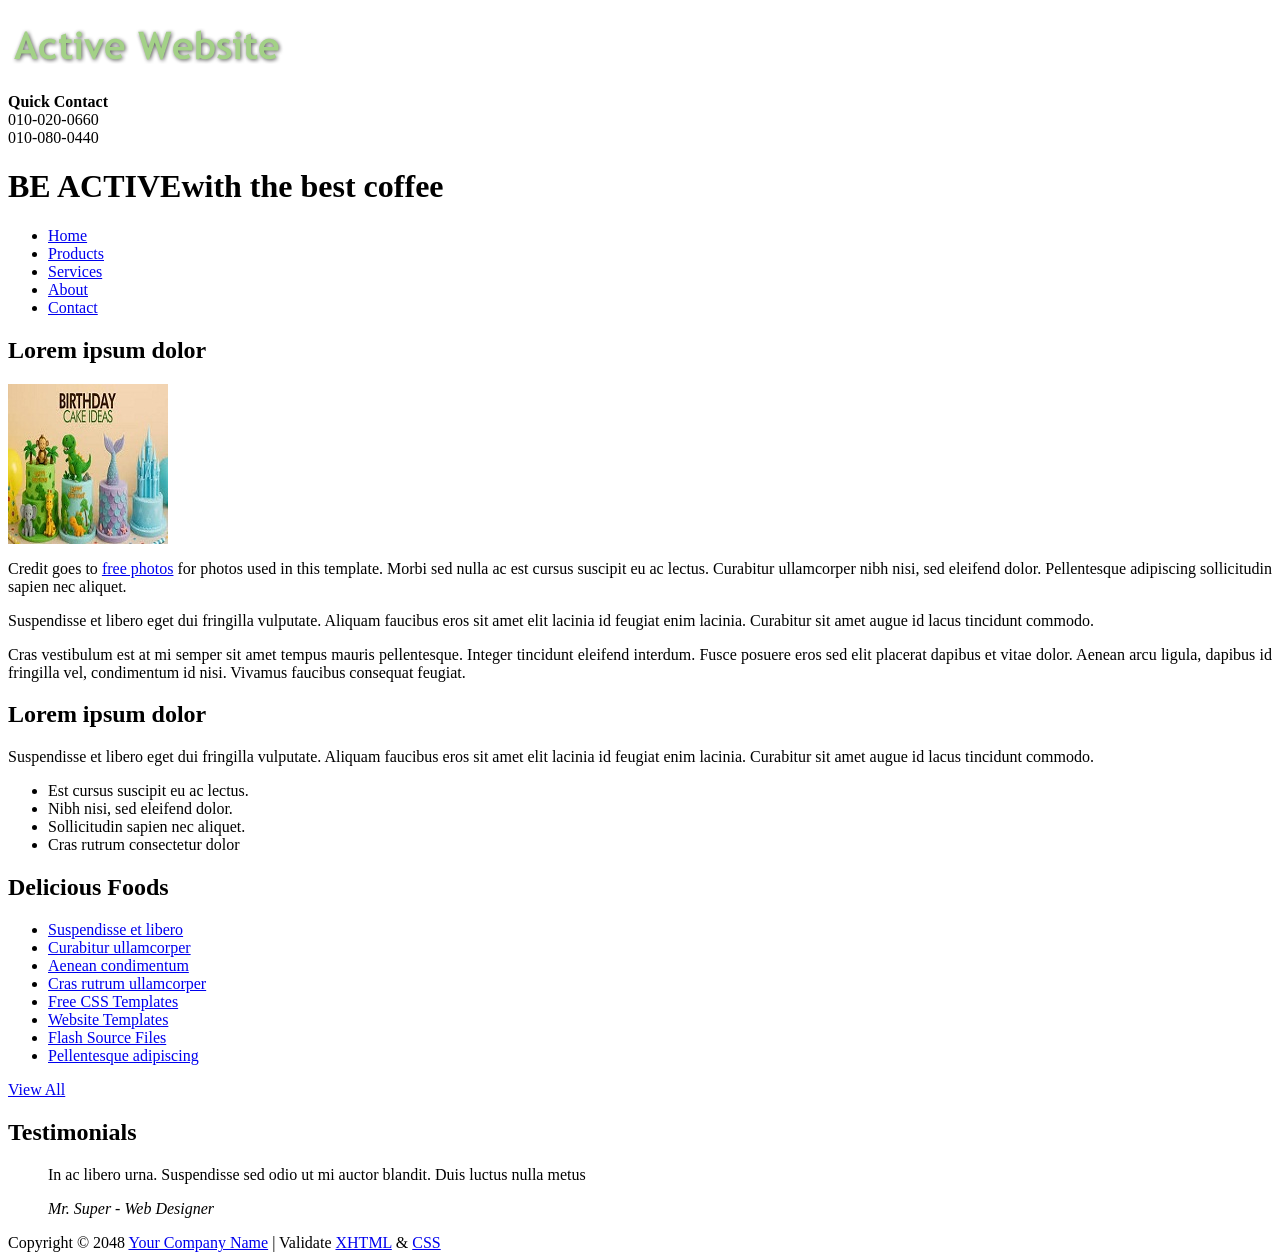
==== about.html @ b4d4186c "Add files via upload" ====
<!DOCTYPE html PUBLIC "-//W3C//DTD XHTML 1.0 Transitional//EN" "http://www.w3.org/TR/xhtml1/DTD/xhtml1-transitional.dtd">
<html xmlns="http://www.w3.org/1999/xhtml">
<head>
<meta http-equiv="Content-Type" content="text/html; charset=utf-8" />
<title>Active Website - About Page</title>
<meta name="keywords" content="" />
<meta name="description" content="" />
<link href="templatemo_style.css" rel="stylesheet" type="text/css" />

</head>
<body> 

<div id="templatemo_wrapper">

    <div id="templatemo_header">
        
        <div id="site_title">
   		  	<h1><a href="#"><img src="images/templatemo_logo.png" alt="Free CSS Templates" title="Free CSS Templates" /></a></h1>
        </div><!-- end of site_title -->
        
        <div id="header_address">
        	<strong>Quick Contact</strong><br />
            010-020-0660<br />
            010-080-0440
      	</div>	  

  </div><!-- end of header -->
    
    <div id="templatemo_middle">
    	
        <div id="templatemo_banner">
        	
            <h1>BE ACTIVE<span>with the best coffee</span></h1>
            
        </div>
        
        <div id="templatemo_menu">
                
            <ul>
                <li><a href="index.html">Home</a></li>
                <li><a href="products.html">Products</a></li>
                <li><a href="services.html">Services</a></li>
                <li><a href="about.html" class="current">About</a></li>
                <li><a href="contact.html">Contact</a></li>
          	</ul>   	
        
      </div> <!-- end of templatemo_menu -->
      
    </div>
    
    <div id="templatemo_main">
    
    	<div id="templatemo_content">
        
            <h2>Lorem ipsum dolor</h2>
            
            <div class="image_wrapper fl_img"><img src="images/templatemo_image_05.jpg" alt="image" /></div>
            <p align="justify">Credit goes to <a href="http://www.photovaco.com" target="_blank">free photos</a> for photos used in this template. Morbi sed nulla ac est cursus suscipit eu ac lectus. Curabitur  ullamcorper nibh nisi, sed eleifend dolor. Pellentesque adipiscing  sollicitudin sapien nec aliquet.</p>
          <p align="justify">Suspendisse et libero eget dui fringilla vulputate. Aliquam faucibus eros sit amet elit lacinia id feugiat enim lacinia. Curabitur sit amet augue id lacus tincidunt commodo. </p>
          <p align="justify">Cras vestibulum est at mi semper sit amet tempus mauris pellentesque. Integer tincidunt eleifend interdum. Fusce posuere eros sed elit placerat dapibus et vitae dolor. Aenean arcu ligula, dapibus id fringilla vel, condimentum id nisi. Vivamus faucibus consequat feugiat.</p>
          <div class="cleaner_h60"></div>
            
             <h2>Lorem ipsum dolor</h2>
             <p>Suspendisse et libero eget dui fringilla vulputate. Aliquam faucibus eros sit amet elit lacinia id feugiat enim lacinia. Curabitur sit amet augue id lacus tincidunt commodo. </p>
            <ul class="templatemo_list">
                <li>Est cursus suscipit eu ac lectus.</li>
                <li>Nibh nisi, sed eleifend dolor. </li>
                <li>Sollicitudin sapien nec aliquet. </li>
                <li>Cras rutrum  consectetur dolor </li>
            </ul>
            
        </div>
        
        <div id="templatemo_sidebar">
            
            <h2>Delicious Foods</h2>
            
            <ul class="templatemo_list">
                <li><a href="#">Suspendisse et libero</a></li>
                <li><a href="#">Curabitur ullamcorper</a></li>
                <li><a href="#">Aenean condimentum</a></li>
                <li><a href="#">Cras rutrum ullamcorper</a></li>
                
                <li><a href="#">Free CSS Templates</a></li>
                <li><a href="#">Website Templates</a></li>
                <li><a href="#">Flash Source Files</a></li>
                <li><a href="#">Pellentesque adipiscing</a></li>
            </ul>
            
            <div class="button"><a href="#">View All</a></div>
            
            <div class="cleaner_h40"></div>
            
            <h2>Testimonials</h2>
            <blockquote>
            <p>In ac libero urna. Suspendisse sed odio ut mi auctor blandit. Duis luctus nulla metus</p>
            
            <cite>Mr. Super - <span>Web Designer</span></cite>
            </blockquote> 
        
        </div>
    
    	<div class="cleaner"></div>
    </div>

</div> <!-- end of wrapper -->

<div id="templatemo_footer_wrapper">

     <div id="templatemo_footer">
    
        Copyright © 2048 <a href="#">Your Company Name</a> <!-- Credit: www.templatemo.com -->| 
        Validate <a href="http://validator.w3.org/check?uri=referer">XHTML</a> &amp; 
        		 <a href="http://jigsaw.w3.org/css-validator/check/referer">CSS</a>
    
    </div> <!-- end of templatemo_footer -->
    
</div>
<!-- templatemo 252 active -->
<!-- 
Active Template 
http://www.templatemo.com/preview/templatemo_252_active 
-->
</body>
</html>
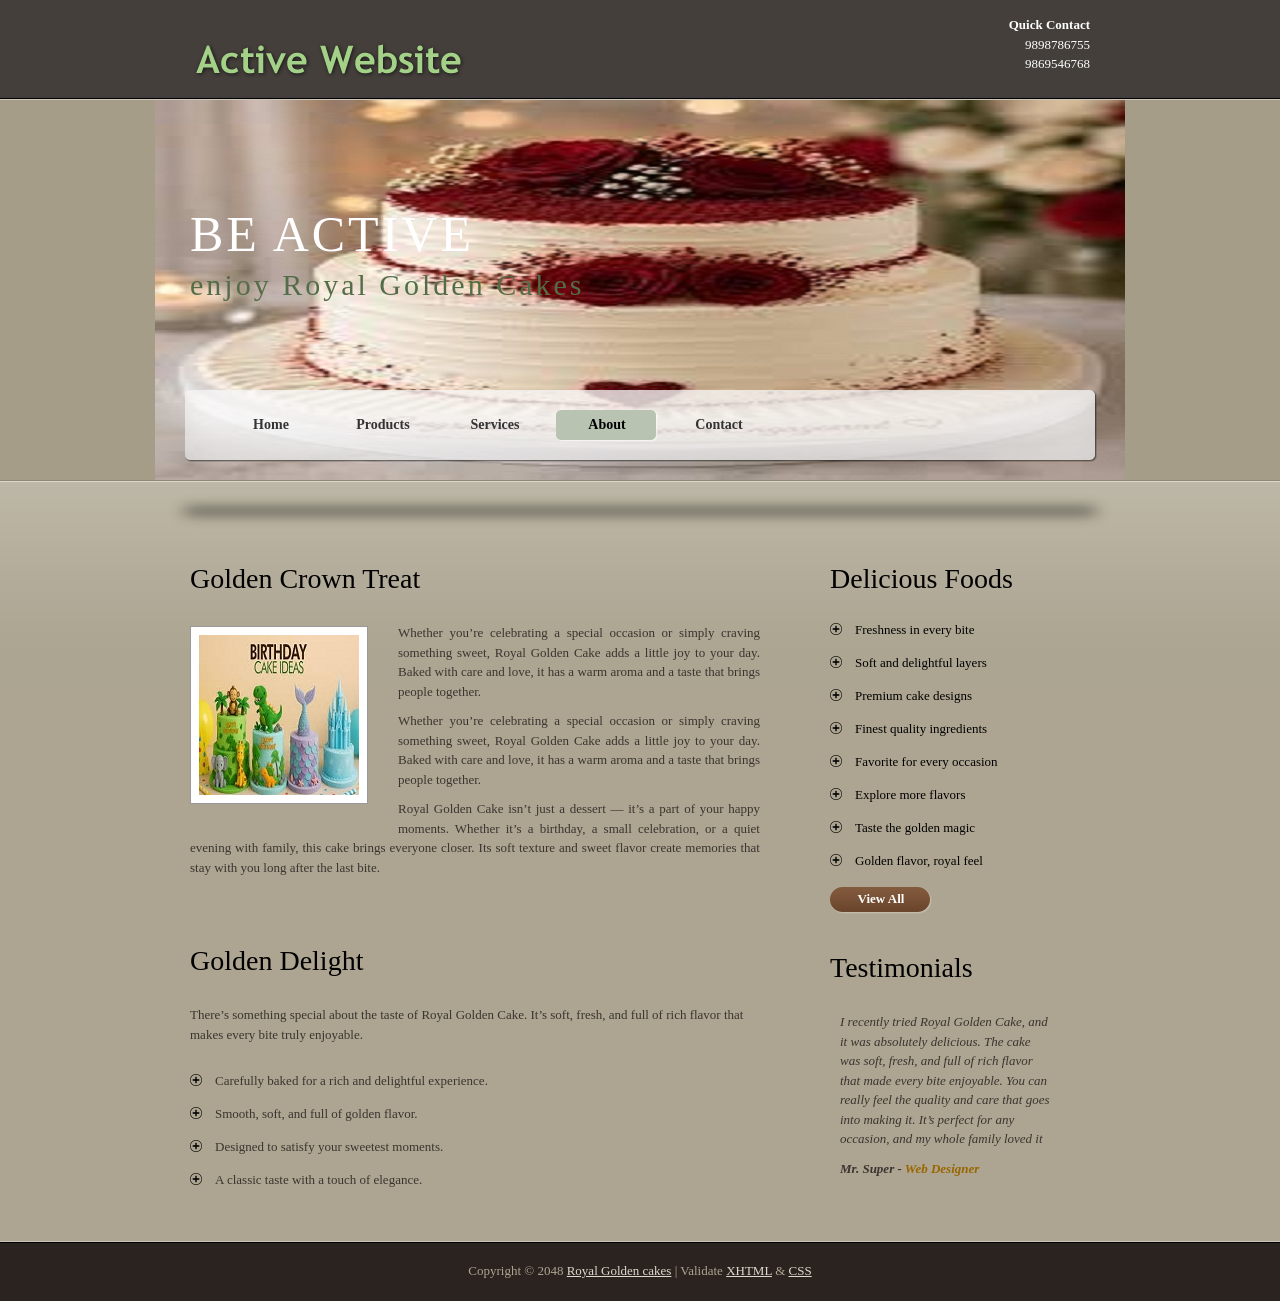
==== commit ab647e89: "Update about.html" ====
--- a/about.html
+++ b/about.html
@@ -2,7 +2,7 @@
 <html xmlns="http://www.w3.org/1999/xhtml">
 <head>
 <meta http-equiv="Content-Type" content="text/html; charset=utf-8" />
-<title>Active Website - About Page</title>
+<title>ROYAL GOLDEN CAKE- About Page</title>
 <meta name="keywords" content="" />
 <meta name="description" content="" />
 <link href="templatemo_style.css" rel="stylesheet" type="text/css" />
@@ -20,8 +20,9 @@
         
         <div id="header_address">
         	<strong>Quick Contact</strong><br />
-            010-020-0660<br />
-            010-080-0440
+           9898786755
+<br />9869546768
+           
       	</div>	  
 
   </div><!-- end of header -->
@@ -30,7 +31,8 @@
     	
         <div id="templatemo_banner">
         	
-            <h1>BE ACTIVE<span>with the best coffee</span></h1>
+            <h1>BE ACTIVE<span>
+enjoy Royal Golden Cakes</span></h1>
             
         </div>
         
@@ -52,21 +54,21 @@
     
     	<div id="templatemo_content">
         
-            <h2>Lorem ipsum dolor</h2>
+            <h2>Golden Crown Treat</h2>
             
             <div class="image_wrapper fl_img"><img src="images/templatemo_image_05.jpg" alt="image" /></div>
-            <p align="justify">Credit goes to <a href="http://www.photovaco.com" target="_blank">free photos</a> for photos used in this template. Morbi sed nulla ac est cursus suscipit eu ac lectus. Curabitur  ullamcorper nibh nisi, sed eleifend dolor. Pellentesque adipiscing  sollicitudin sapien nec aliquet.</p>
-          <p align="justify">Suspendisse et libero eget dui fringilla vulputate. Aliquam faucibus eros sit amet elit lacinia id feugiat enim lacinia. Curabitur sit amet augue id lacus tincidunt commodo. </p>
-          <p align="justify">Cras vestibulum est at mi semper sit amet tempus mauris pellentesque. Integer tincidunt eleifend interdum. Fusce posuere eros sed elit placerat dapibus et vitae dolor. Aenean arcu ligula, dapibus id fringilla vel, condimentum id nisi. Vivamus faucibus consequat feugiat.</p>
+            <p align="justify">Whether you’re celebrating a special occasion or simply craving something sweet, Royal Golden Cake adds a little joy to your day. Baked with care and love, it has a warm aroma and a taste that brings people together.</p>
+          <p align="justify">Whether you’re celebrating a special occasion or simply craving something sweet, Royal Golden Cake adds a little joy to your day. Baked with care and love, it has a warm aroma and a taste that brings people together. </p>
+          <p align="justify">Royal Golden Cake isn’t just a dessert — it’s a part of your happy moments. Whether it’s a birthday, a small celebration, or a quiet evening with family, this cake brings everyone closer. Its soft texture and sweet flavor create memories that stay with you long after the last bite.</p>
           <div class="cleaner_h60"></div>
             
-             <h2>Lorem ipsum dolor</h2>
-             <p>Suspendisse et libero eget dui fringilla vulputate. Aliquam faucibus eros sit amet elit lacinia id feugiat enim lacinia. Curabitur sit amet augue id lacus tincidunt commodo. </p>
+             <h2>Golden Delight</h2>
+             <p>There’s something special about the taste of Royal Golden Cake. It’s soft, fresh, and full of rich flavor that makes every bite truly enjoyable. </p>
             <ul class="templatemo_list">
-                <li>Est cursus suscipit eu ac lectus.</li>
-                <li>Nibh nisi, sed eleifend dolor. </li>
-                <li>Sollicitudin sapien nec aliquet. </li>
-                <li>Cras rutrum  consectetur dolor </li>
+                <li>Carefully baked for a rich and delightful experience.</li>
+                <li>Smooth, soft, and full of golden flavor. </li>
+                <li>Designed to satisfy your sweetest moments. </li>
+                <li>A classic taste with a touch of elegance. </li>
             </ul>
             
         </div>
@@ -76,15 +78,15 @@
             <h2>Delicious Foods</h2>
             
             <ul class="templatemo_list">
-                <li><a href="#">Suspendisse et libero</a></li>
-                <li><a href="#">Curabitur ullamcorper</a></li>
-                <li><a href="#">Aenean condimentum</a></li>
-                <li><a href="#">Cras rutrum ullamcorper</a></li>
+                <li><a href="#">Freshness in every bite</a></li>
+                <li><a href="#">Soft and delightful layers</a></li>
+                <li><a href="#">Premium cake designs</a></li>
+                <li><a href="#">Finest quality ingredients</a></li>
                 
-                <li><a href="#">Free CSS Templates</a></li>
-                <li><a href="#">Website Templates</a></li>
-                <li><a href="#">Flash Source Files</a></li>
-                <li><a href="#">Pellentesque adipiscing</a></li>
+                <li><a href="#">Favorite for every occasion</a></li>
+                <li><a href="#">Explore more flavors</a></li>
+                <li><a href="#">Taste the golden magic</a></li>
+                <li><a href="#">Golden flavor, royal feel</a></li>
             </ul>
             
             <div class="button"><a href="#">View All</a></div>
@@ -93,7 +95,7 @@
             
             <h2>Testimonials</h2>
             <blockquote>
-            <p>In ac libero urna. Suspendisse sed odio ut mi auctor blandit. Duis luctus nulla metus</p>
+            <p>I recently tried Royal Golden Cake, and it was absolutely delicious. The cake was soft, fresh, and full of rich flavor that made every bite enjoyable. You can really feel the quality and care that goes into making it. It’s perfect for any occasion, and my whole family loved it</p>
             
             <cite>Mr. Super - <span>Web Designer</span></cite>
             </blockquote> 
@@ -109,7 +111,7 @@
 
      <div id="templatemo_footer">
     
-        Copyright © 2048 <a href="#">Your Company Name</a> <!-- Credit: www.templatemo.com -->| 
+        Copyright © 2048 <a href="#">Royal Golden cakes</a> <!-- Credit: www.templatemo.com -->| 
         Validate <a href="http://validator.w3.org/check?uri=referer">XHTML</a> &amp; 
         		 <a href="http://jigsaw.w3.org/css-validator/check/referer">CSS</a>
     
@@ -122,4 +124,4 @@
 http://www.templatemo.com/preview/templatemo_252_active 
 -->
 </body>
-</html>+</html>
--- a/templatemo_style.css
+++ b/templatemo_style.css
@@ -0,0 +1,376 @@
+/*
+Credit: http://www.templatemo.com
+*/
+
+/* 
+Active Template 
+http://www.templatemo.com/preview/templatemo_252_active 
+*/
+body {
+	margin: 0px;
+	padding: 0px;
+	color: #3a3430;
+	font-family: Georgia, "Times New Roman", Times, serif;
+	font-size: 13px;
+	line-height:1.5em; 
+	background-color: #ada591;
+	background-image: url(images/templatemo_body.jpg);
+	background-repeat: repeat-x;
+}
+
+a, a:link, a:visited {
+	color: #000000;
+	text-decoration: underline;
+}
+
+a:hover {
+	color: #990000;
+	text-decoration: none;
+}
+
+p { margin: 0px; padding: 0 0 10px 0; }
+img { border: none; }
+
+h1 { font-size: 40px; font-weight: bold; margin: 0 0 30px 0; padding: 5px 0; color: #000; }
+h2 { font-size: 28px; font-weight: normal; line-height: 28px; margin: 0 0 30px 0; padding: 0; color: #000; 	/* text-shadow: 1px 1px 1px #555; */ }
+h3 { font-size: 21px; margin: 0 0 20px 0; padding: 0; padding: 0; color: #000; }
+h4 { font-size: 18px; font-weight: normal; margin: 0 0 20px 0; padding: 0; color: #000; }
+h5 { font-size: 16px; margin: 0 0 10px 0; padding: 0; color: #333; }
+h6 { font-size: 14px; margin: 0 0 5px 0; padding: 0;}
+
+.cleaner { clear: both; width: 100%; height: 0px; font-size: 0px;  }
+.cleaner_h10 { clear: both; width:100%; height: 10px; }
+.cleaner_h20 { clear: both; width:100%; height: 20px; }
+.cleaner_h30 { clear: both; width:100%; height: 30px; }
+.cleaner_h40 { clear: both; width:100%; height: 40px; }
+.cleaner_h50 { clear: both; width:100%; height: 50px; }
+.cleaner_h60 { clear: both; width:100%; height: 60px; }
+
+.margin_r30 { margin-right: 30px; }
+.margin_b20 { margin-bottom: 20px; }
+
+.vertical_divider { background: url(images/templatemo_vertical_divider.jpg) repeat-y right;  }
+.horizon_divider {  background: url(images/templatemo_hor_divider.jpg) repeat-x bottom; }
+
+.float_l {
+	float: left;
+}
+
+.float_r {
+	float: right;
+}
+
+.image_wrapper {
+	display: inline-block;
+	padding: 8px;
+	border: 1px solid #999;
+	background: #ffffff;
+	margin-bottom: 10px;
+}
+
+.image_wrapper2 {
+	display: inline-block;
+	padding: 4px;
+	border: 1px solid #999;
+	background: #ffffff;
+	margin-bottom: 10px;
+}
+
+.fl_img {
+	float: left;
+	margin: 3px 30px 15px 0;
+}
+.fr_img {
+	float: right;
+	margin: 3px 0 15px 15px;
+}
+
+blockquote { font-style: italic; margin-left: 10px;}
+cite { font-weight: bold; }
+cite span { color: #996600; }
+em { color: #000; }
+
+.templatemo_list {
+	margin: 20px 0;
+	padding: 0;
+	list-style: none;
+}
+
+.templatemo_list li {
+	background: transparent url(images/templatemo_list.png) no-repeat scroll 0 0px;
+	margin:0 0 20px;
+	padding:0 0 0 25px;
+	line-height: 1em;
+}
+
+.templatemo_list li a {
+	text-decoration: none;
+}
+
+.templatemo_list li a:hover {
+	text-decoration: underline;
+}
+
+.button a {
+	clear: both;
+	display: block;
+	width: 102px;
+	height: 25px;
+	padding: 2px 0 0 0;
+	margin-top: 15px;
+	background:  url(images/templatemo_button.png) no-repeat;
+	color: #fff;
+	font-weight: bold;
+	text-align: center;
+	text-decoration: none;
+}
+
+.button a:hover {
+	background: url(images/templatemo_button_hover.png) no-repeat;
+}
+
+#templatemo_wrapper {
+	width: 970px;
+	padding: 0 10px;
+	margin: 0 auto;
+}
+
+#templatemo_header {
+	width: 900px;
+	height: 100px;
+	padding: 0 35px;
+}
+
+
+#templatemo_header  #site_title {
+	float: left;
+	width: 400px;
+	padding: 35px 0 0 0;
+}
+
+#templatemo_header  #site_title h1 {
+	margin: 0;
+	padding: 0;
+}
+
+#templatemo_header  #site_title h1 a {
+	margin: 0px;
+	padding: 0px;
+	font-size: 38px;
+	color: #000;
+	font-weight: normal;
+	text-decoration: none;
+}
+
+#templatemo_header #header_address {
+	float: right;
+	display: inline-block;
+	text-align: right;
+	color: #fff;
+	padding: 15px 0 0 0;
+}
+
+#templatemo_middle {
+	clear: both;
+	width: 970px;
+	height: 430px;
+	background: url(images/templatemo_banner.jpg) top center no-repeat;
+}
+
+#templatemo_banner {
+	padding: 120px 35px 0;
+	height: 170px;
+	color: #fff;
+}
+
+#templatemo_banner h1 {
+	color: #fff;
+	font-size: 50px;
+	letter-spacing: 3px;
+/*	text-shadow: 1px 1px 1px #555;	*/
+	font-weight: normal;
+}
+
+#templatemo_banner h1 span {
+	display: block;
+	font-size: 30px;
+	color: #536d48;
+	margin-top: 30px;
+}
+
+/* menu */
+
+#templatemo_menu {
+	width: 910px;
+	height: 120px;
+	padding: 20px 30px 0;
+	background: url(images/templatemo_menu.png) no-repeat;
+}
+
+#templatemo_menu ul {
+	margin: 0;
+	padding: 0 35px;
+	list-style: none;
+}
+
+#templatemo_menu ul li {
+	padding: 0px;
+	margin: 0px;
+	display: inline;
+}
+
+#templatemo_menu ul li a {
+	float: left;
+	display: block;
+	width: 102px;
+	height: 27px;
+	padding: 5px 0 0 0;
+	margin: 0 10px 0 0 ;
+	font-size: 14px;
+	text-align: center;
+	text-decoration: none;
+	color: #333;	
+	font-weight: bold;
+	outline: none;
+	border: none;
+}
+
+#templatemo_menu ul li a:hover, #templatemo_menu ul li .current {
+	color: #000;
+	background: url(images/templatemo_menu_hover.png) no-repeat;
+}
+
+/* end of menu */
+
+/* main */
+
+#templatemo_main {
+	clear: both;
+	width: 900px;
+	padding: 35px;
+}
+
+
+#templatemo_content {
+	float: left;
+	width: 570px;
+}
+
+.col_w420 {
+	width: 420px;
+}
+
+.col_w250 {
+	width: 250px;
+}
+
+.col_w190 {
+	width: 150px;
+	padding-right: 40px;
+}
+
+.services_section {
+	padding-bottom: 30px;
+	margin-bottom: 30px;
+}
+
+.services_section .ss_left {
+	float: left;
+	width: 80px;
+}
+
+.services_section .ss_left img {
+	width: 80px;
+	height: 80px;
+}
+
+.services_section .ss_right {
+	float: right;
+	width: 450px;
+}
+
+
+.price {
+	color: #000;
+	font-size: 16px;
+}
+
+.price span {
+	font-size: 20px;
+	color: #C00;
+}
+
+#templatemo_sidebar {
+	float: right;
+	width: 260px;
+}
+
+#contact_form {
+	float: left;
+	padding: 0;
+}
+
+#contact_form form {
+	margin: 0px;
+	padding: 0px;
+}
+
+#contact_form form .input_field {
+	width: 350px;
+	padding: 5px 0;
+	background: #a09883;
+	border: 1px solid #827962;
+}
+
+#contact_form form label {
+	display: block;
+	width: 100px;
+	margin-right: 10px;
+	font-size: 14px;	
+}
+
+#contact_form form textarea {
+	width: 350px;
+	height: 200px;
+	background: #a09883;
+	border: 1px solid #827962;
+}
+
+#contact_form form .submit_btn {
+	margin-left: 73px;
+	width: 102px;
+	height: 27px;
+	border: none;
+	cursor: pointer;
+	font-family: Georgia, "Times New Roman", Times, serif;
+	background: url(images/templatemo_button.png) no-repeat;
+	color: #FFFFFF;
+}
+
+#contact_form form .submit_btn:hover {
+	background: url(images/templatemo_button_hover.png) no-repeat;
+}
+
+/* end of main */
+
+/* footer */
+
+#templatemo_footer_wrapper {
+	width: 100%;
+	background: url(images/templatemo_footer.jpg) repeat-x;
+	
+}
+
+#templatemo_footer {
+	width: 900px;
+	margin: 0 auto;
+	padding: 20px 35px;
+	text-align: center;
+	color: #ada591;
+}
+
+#templatemo_footer a {
+	color: #dfdace;
+}
+
+/* end of footer */
